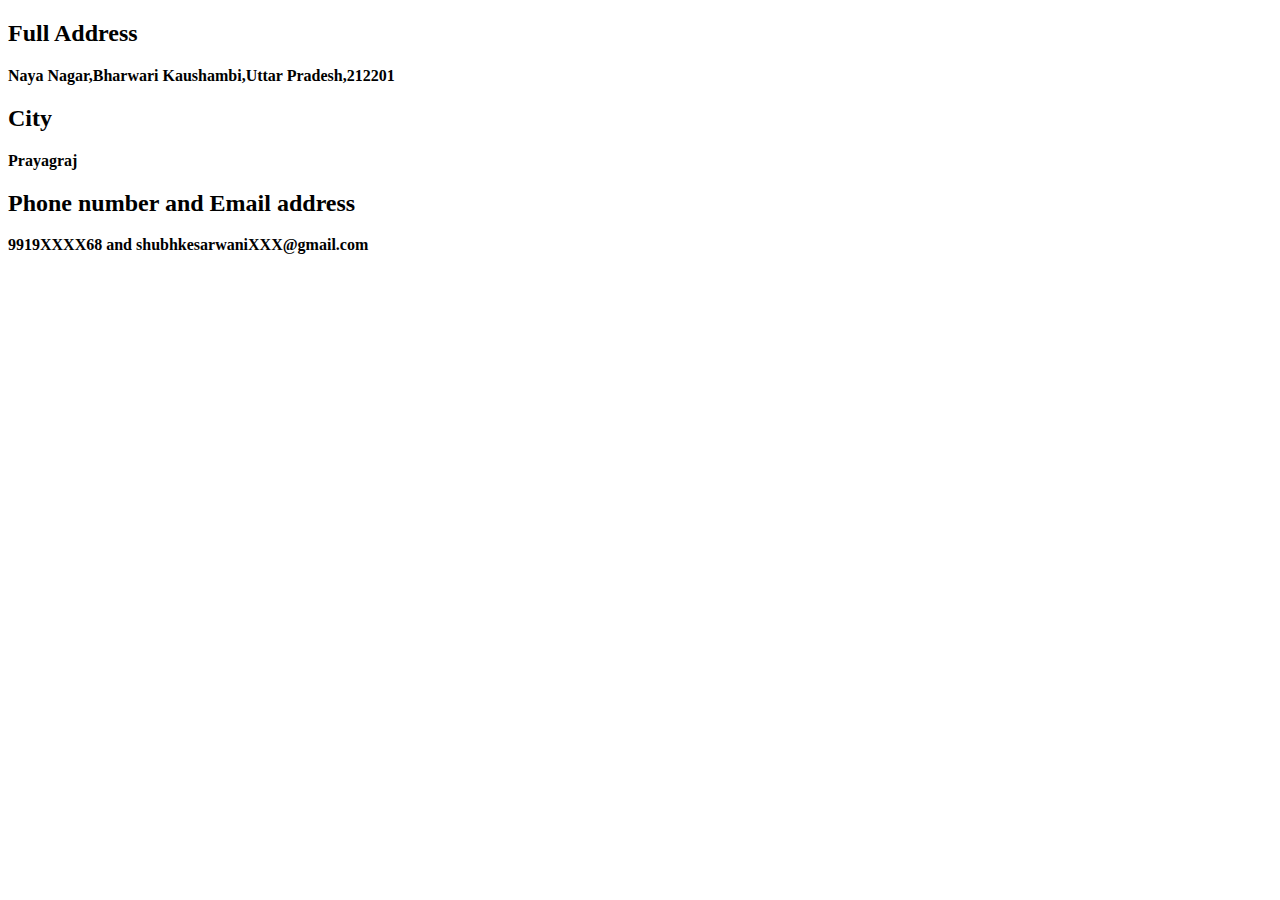
==== shubh_contact.html @ 298b1df9 "Add files via upload" ====
<!DOCTYPE html>
<html lang="en">
<head>
    <meta charset="UTF-8">
    <title>contact SHUBH</title>
</head>
<body>
    <h2>Full Address</h2>
    <p><b>Naya Nagar,Bharwari Kaushambi,Uttar Pradesh,212201</b></p>

    <h2>City</h2>
    <p><b>Prayagraj</b></p>

    <h2>Phone number and Email address</h2>
    <p><b>9919XXXX68 and shubhkesarwaniXXX@gmail.com</b></p>

    

   
    
</body>
</html>
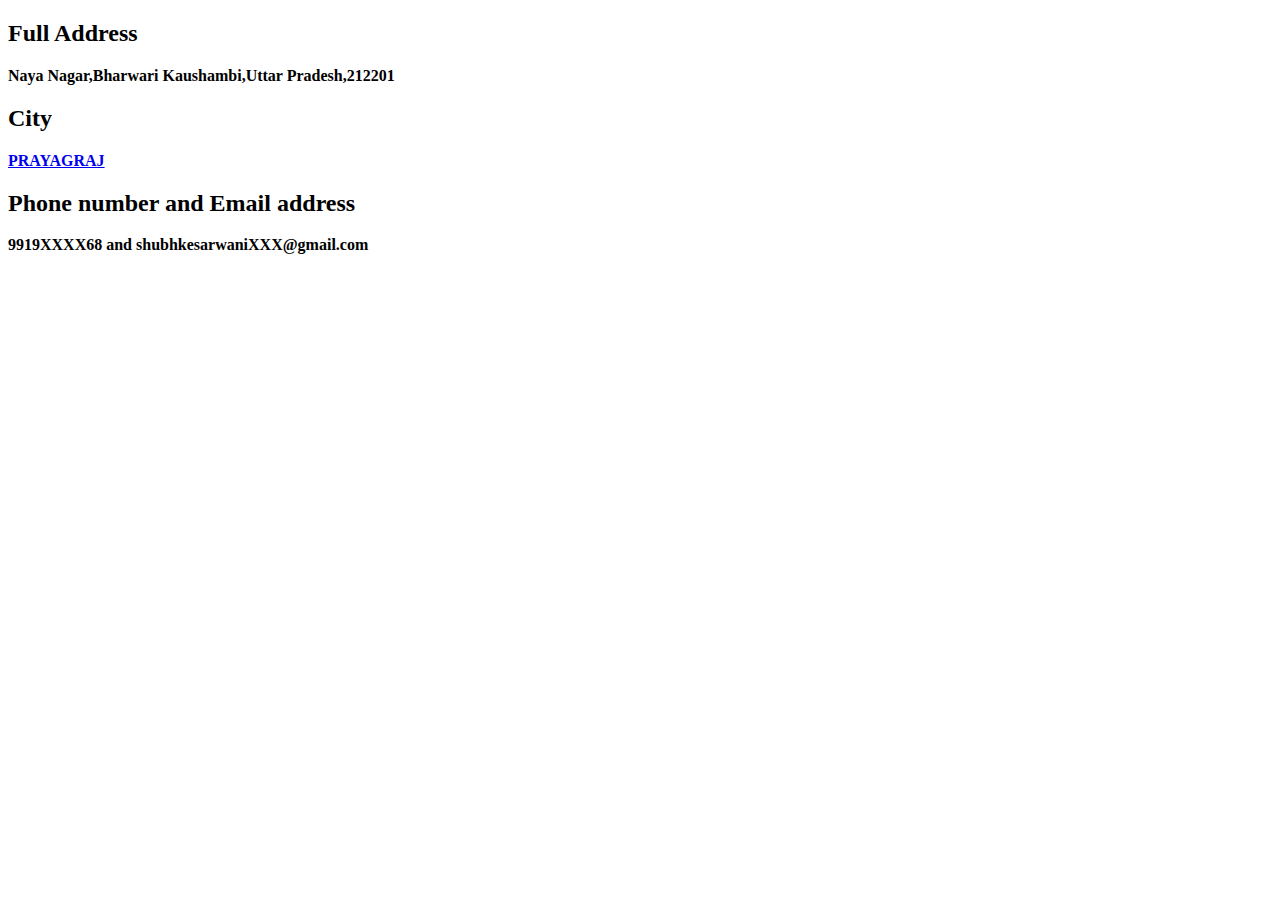
==== commit f46cd648: "added city link" ====
--- a/shubh_contact.html
+++ b/shubh_contact.html
@@ -9,7 +9,7 @@
     <p><b>Naya Nagar,Bharwari Kaushambi,Uttar Pradesh,212201</b></p>
 
     <h2>City</h2>
-    <p><b>Prayagraj</b></p>
+    <p><b><a href="https://en.wikipedia.org/wiki/Allahabad">PRAYAGRAJ</a></b></p>
 
     <h2>Phone number and Email address</h2>
     <p><b>9919XXXX68 and shubhkesarwaniXXX@gmail.com</b></p>
@@ -19,4 +19,4 @@
    
     
 </body>
-</html>+</html>
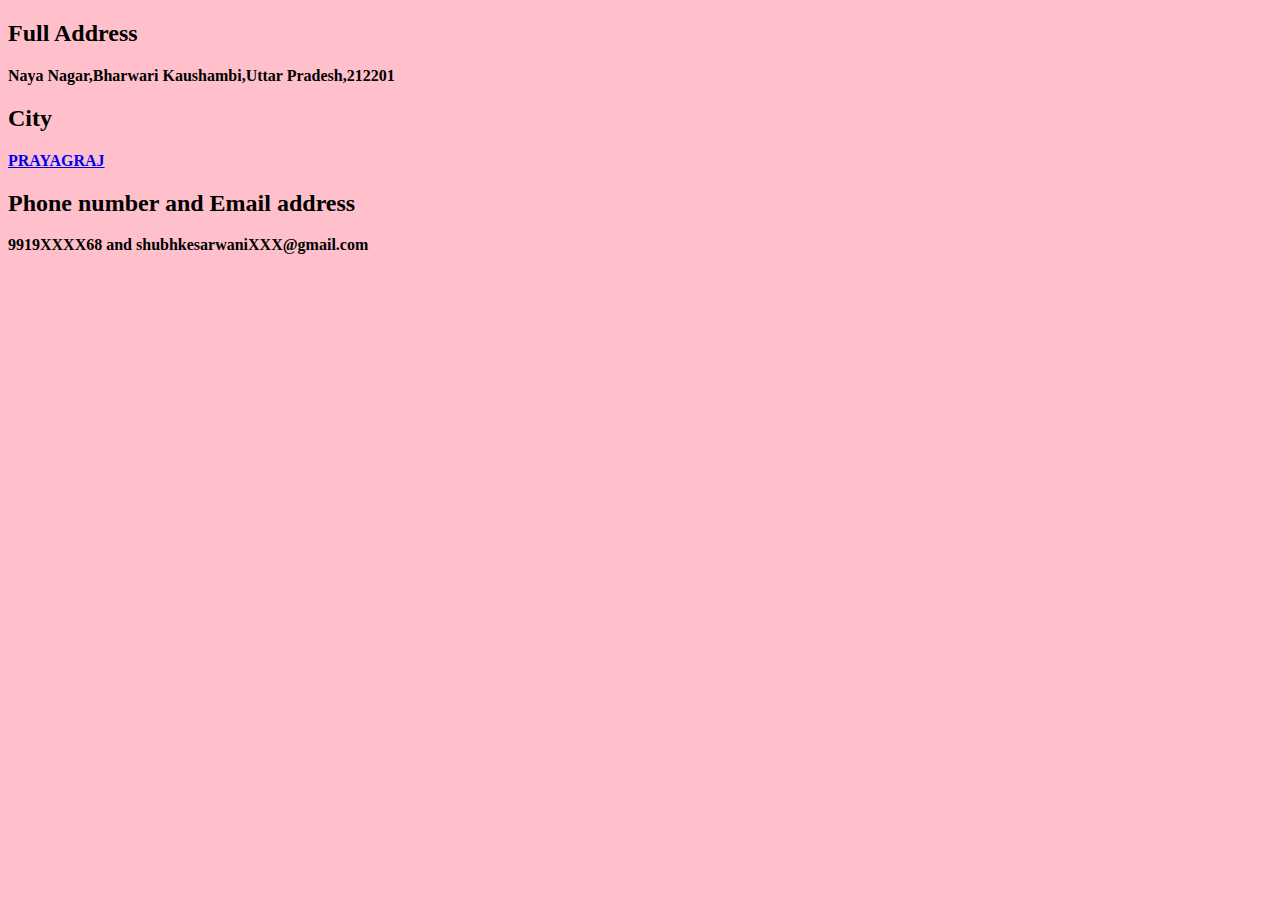
==== commit c8f510ba: "Update shubh_contact.html" ====
--- a/shubh_contact.html
+++ b/shubh_contact.html
@@ -4,6 +4,8 @@
     <meta charset="UTF-8">
     <title>contact SHUBH</title>
 </head>
+    <link rel="stylesheet" href="styles.css">
+
 <body>
     <h2>Full Address</h2>
     <p><b>Naya Nagar,Bharwari Kaushambi,Uttar Pradesh,212201</b></p>
--- a/styles.css
+++ b/styles.css
@@ -0,0 +1,17 @@
+body {
+    background-color:pink ;
+}
+hr {
+    background-color:pink ;
+    border-style:dotted none none ;
+    border-width:7px;
+    border-color:rgb(69, 69, 69);
+    height: 0px;
+    width: 30%;
+}
+h1 {
+    color:purple;
+}
+h3{
+    color: purple;
+}